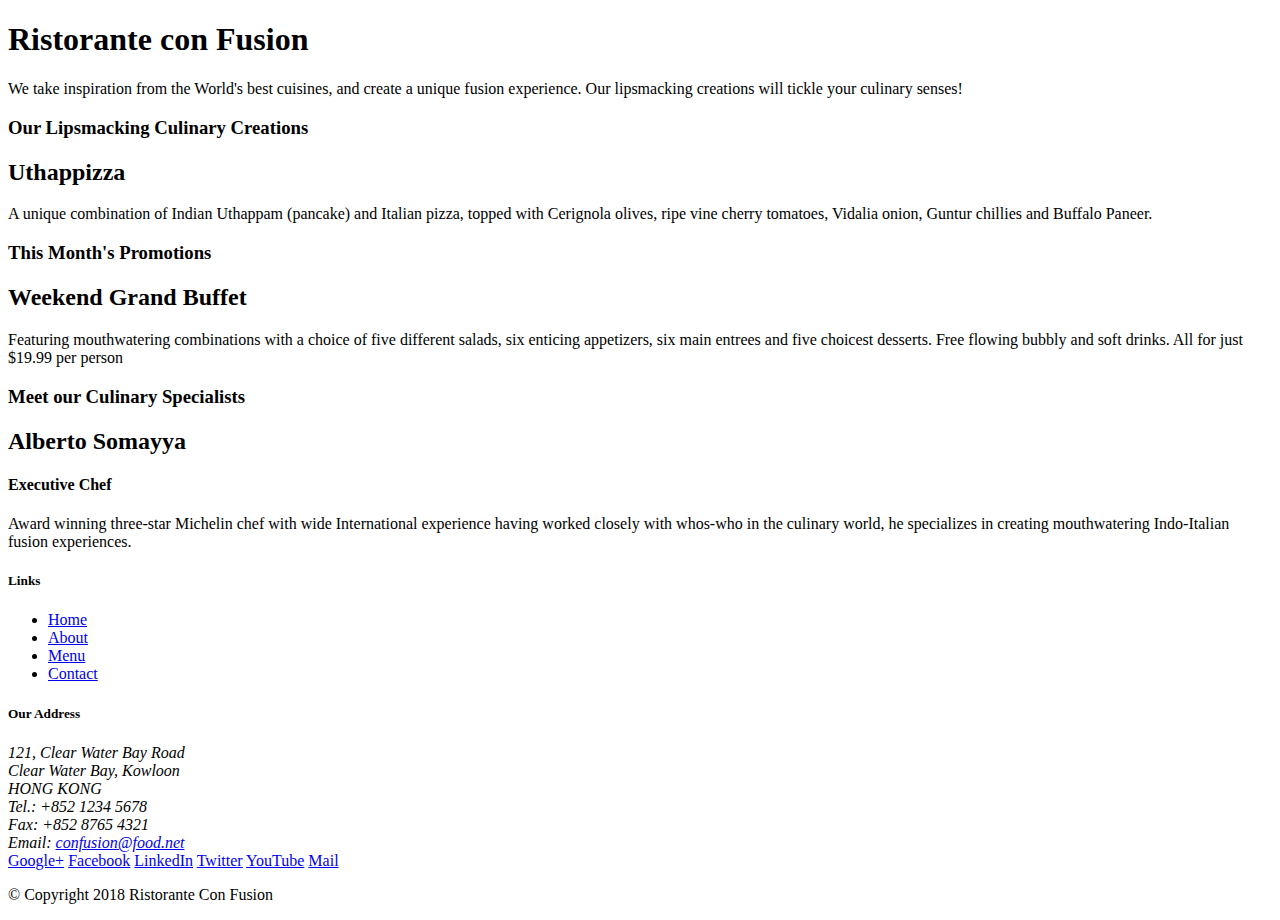
==== index.html @ 1bdc90d1 "initial setup" ====
<!DOCTYPE html>
<html lang="en">

<head>
    <title>Ristorante Con Fusion</title>
</head>

<body>

    <header>
        <div>
            <div>
                <div>
                    <h1>Ristorante con Fusion</h1>
                    <p>We take inspiration from the World's best cuisines, and create a unique fusion experience. Our lipsmacking creations will tickle your culinary senses!</p>
                </div>
                <div>
                </div>
            </div>
        </div>
    </header>

    <div>
        <div>
            <div>
                <h3>Our Lipsmacking Culinary Creations</h3>
            </div>
            <div>
                <h2>Uthappizza</h2>
                <p>A unique combination of Indian Uthappam (pancake) and Italian pizza, topped with Cerignola olives, ripe vine cherry tomatoes, Vidalia onion, Guntur chillies and Buffalo Paneer.</p>
            </div>
        </div>


        <div>
            <div>
                <h3>This Month's Promotions</h3>
            </div>
            <div>
                <h2>Weekend Grand Buffet</h2>
                <p>Featuring mouthwatering combinations with a choice of five different salads, six enticing appetizers, six main entrees and five choicest desserts. Free flowing bubbly and soft drinks. All for just $19.99 per person </p>
            </div>
        </div>

        <div>
            <div>
                <h3>Meet our Culinary Specialists</h3>
            </div>
            <div>
                <h2>Alberto Somayya</h2>
                <h4>Executive Chef</h4>
                <p>Award winning three-star Michelin chef with wide International experience having worked closely with whos-who in the culinary world, he specializes in creating mouthwatering Indo-Italian fusion experiences. </p>
            </div>
        </div>
    </div>

    <footer>
        <div>
            <div>             
                <div>
                    <h5>Links</h5>
                    <ul>
                        <li><a href="#">Home</a></li>
                        <li><a href="#">About</a></li>
                        <li><a href="#">Menu</a></li>
                        <li><a href="#">Contact</a></li>
                    </ul>
                </div>
                <div>
                    <h5>Our Address</h5>
                    <address>
		              121, Clear Water Bay Road<br>
		              Clear Water Bay, Kowloon<br>
		              HONG KONG<br>
		              Tel.: +852 1234 5678<br>
		              Fax: +852 8765 4321<br>
		              Email: <a href="mailto:confusion@food.net">confusion@food.net</a>
		           </address>
                </div>
                <div>
                    <div>
                        <a href="http://google.com/+">Google+</a>
                        <a href="http://www.facebook.com/profile.php?id=">Facebook</a>
                        <a href="http://www.linkedin.com/in/">LinkedIn</a>
                        <a href="http://twitter.com/">Twitter</a>
                        <a href="http://youtube.com/">YouTube</a>
                        <a href="mailto:">Mail</a>
                    </div>
                </div>
           </div>
           <div>             
                <div>
                    <p>© Copyright 2018 Ristorante Con Fusion</p>
                </div>
           </div>
        </div>
    </footer>

</body>

</html>
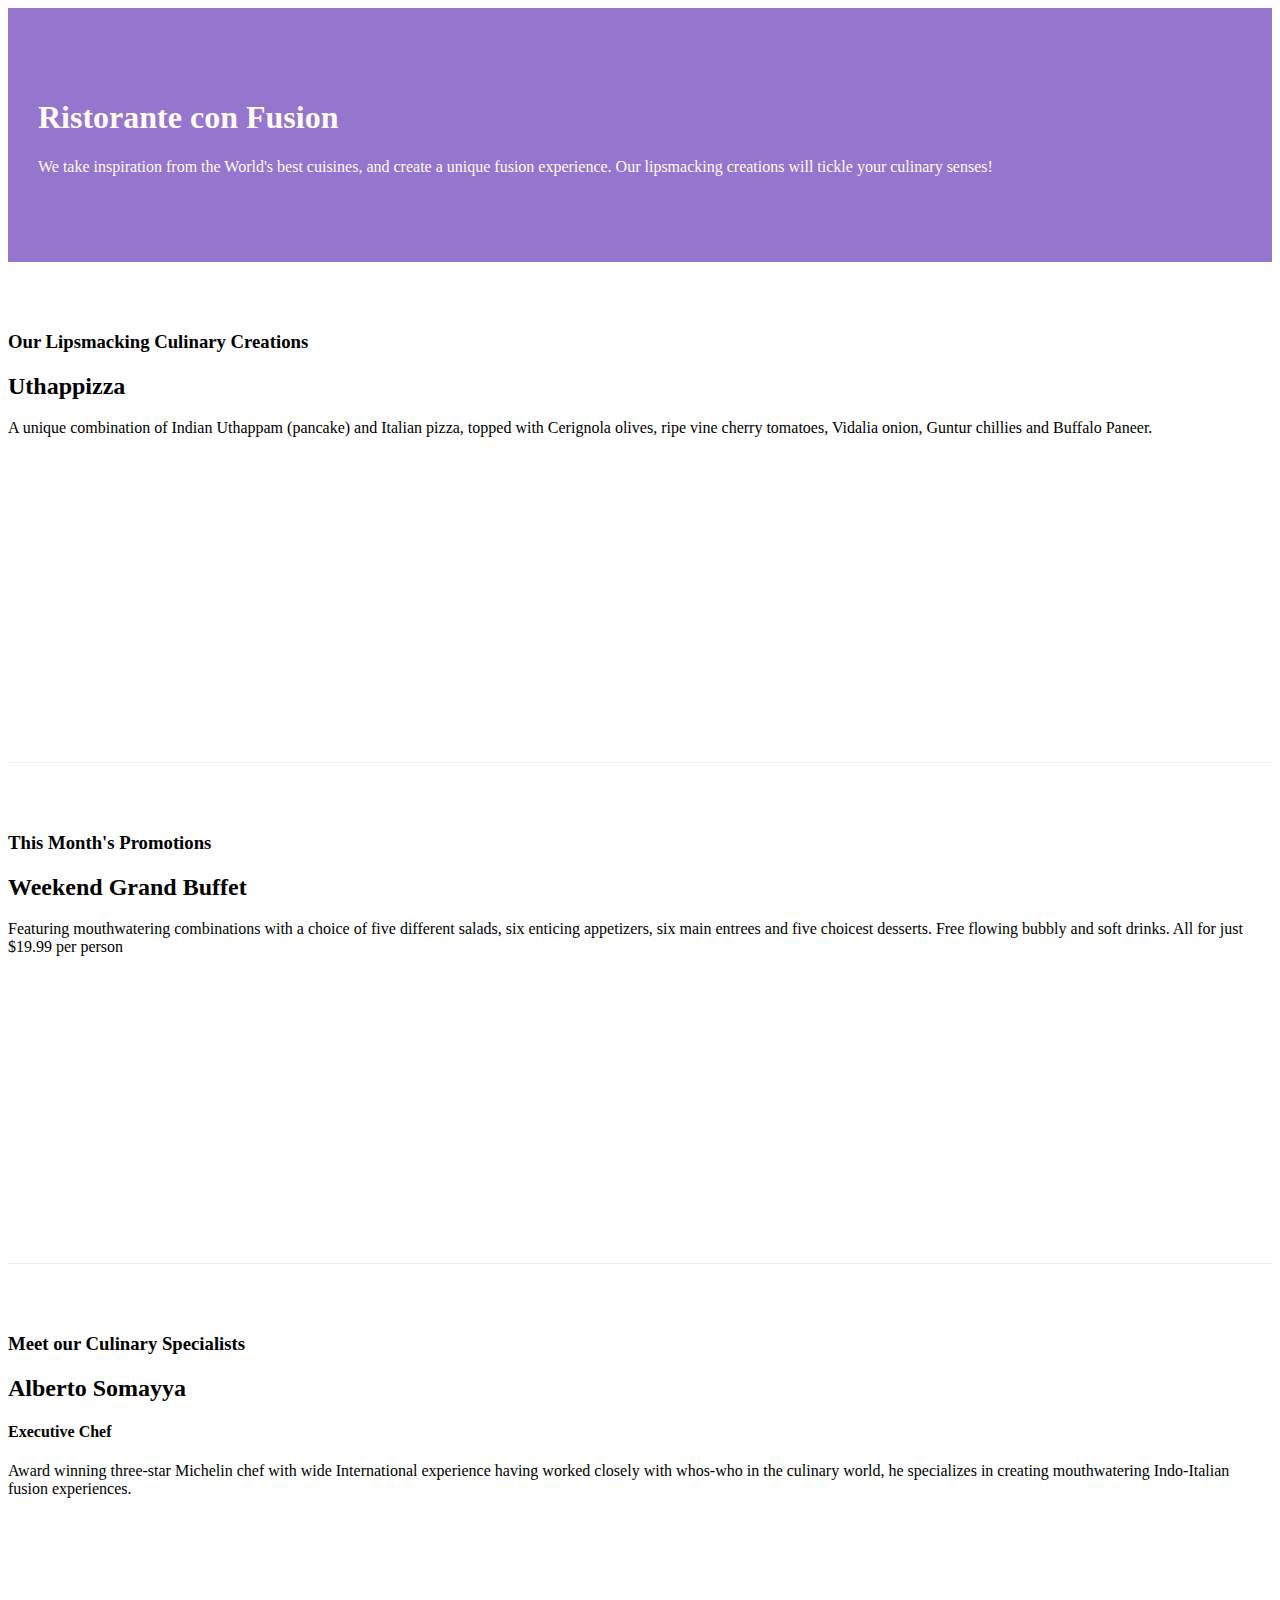
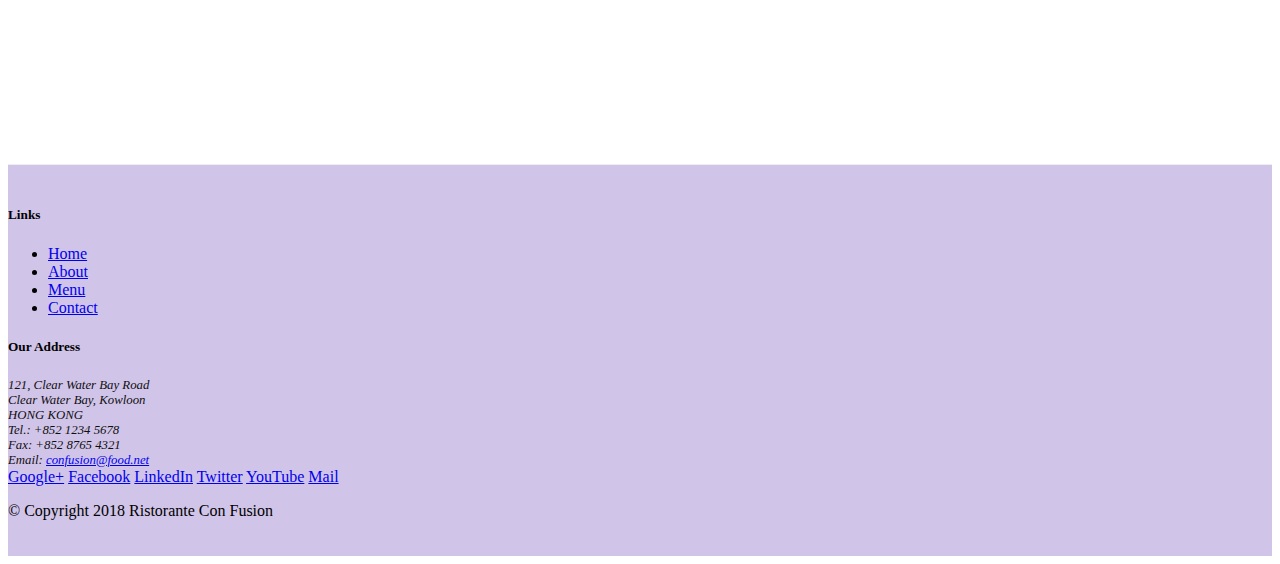
==== commit 3d1a61d7: "bootstrap grid part 2" ====
--- a/index.html
+++ b/index.html
@@ -2,51 +2,59 @@
 <html lang="en">
 
 <head>
+    <!-- Required meta tags always come first -->
+    <meta charset="utf-8">
+    <meta name="viewport" content="width=device-width, initial-scale=1, shrink-to-fit=no">
+    <meta http-equiv="x-ua-compatible" content="ie=edge">
+
+    <!-- Bootstrap CSS -->
+    <link rel="stylesheet" href="node_modules/bootstrap/dist/css/bootstrap.min.css">
+    <link rel="stylesheet" href="css/styles.css">
     <title>Ristorante Con Fusion</title>
 </head>
 
 <body>
 
-    <header>
-        <div>
-            <div>
-                <div>
+    <header class="jumbotron">
+        <div class="container">
+            <div class="row row-header align-items-center">
+                <div class="col-12 col-sm-6">
                     <h1>Ristorante con Fusion</h1>
                     <p>We take inspiration from the World's best cuisines, and create a unique fusion experience. Our lipsmacking creations will tickle your culinary senses!</p>
                 </div>
-                <div>
+                <div class="col-12 col-sm">
                 </div>
             </div>
         </div>
     </header>
 
-    <div>
-        <div>
-            <div>
+    <div class="container">
+        <div class="row row-content align-items-center">
+            <div class="col-12 col-sm-4 order-sm-last col-md-3"> 
                 <h3>Our Lipsmacking Culinary Creations</h3>
             </div>
-            <div>
+            <div class="col col-sm order-sm-first col-md">
                 <h2>Uthappizza</h2>
                 <p>A unique combination of Indian Uthappam (pancake) and Italian pizza, topped with Cerignola olives, ripe vine cherry tomatoes, Vidalia onion, Guntur chillies and Buffalo Paneer.</p>
             </div>
         </div>
 
 
-        <div>
-            <div>
+        <div class="row row-content align-items-center">
+            <div class="col-12 col-sm-4 col-md-3">
                 <h3>This Month's Promotions</h3>
             </div>
-            <div>
+            <div class="col col-sm col-md">
                 <h2>Weekend Grand Buffet</h2>
                 <p>Featuring mouthwatering combinations with a choice of five different salads, six enticing appetizers, six main entrees and five choicest desserts. Free flowing bubbly and soft drinks. All for just $19.99 per person </p>
             </div>
         </div>
 
-        <div>
-            <div>
+        <div class="row row-content">
+            <div class="col-12 col-sm-4 order-sm-last col-md-3">
                 <h3>Meet our Culinary Specialists</h3>
             </div>
-            <div>
+            <div class="col col-sm order-sm-first col-md">
                 <h2>Alberto Somayya</h2>
                 <h4>Executive Chef</h4>
                 <p>Award winning three-star Michelin chef with wide International experience having worked closely with whos-who in the culinary world, he specializes in creating mouthwatering Indo-Italian fusion experiences. </p>
@@ -54,19 +62,19 @@
         </div>
     </div>
 
-    <footer>
-        <div>
-            <div>             
-                <div>
+    <footer class="footer">
+        <div class="container">
+            <div class="row">             
+                <div class="col-4 offset-1 col-sm-2">
                     <h5>Links</h5>
-                    <ul>
+                    <ul class="list-unstyled">
                         <li><a href="#">Home</a></li>
                         <li><a href="#">About</a></li>
                         <li><a href="#">Menu</a></li>
                         <li><a href="#">Contact</a></li>
                     </ul>
                 </div>
-                <div>
+                <div class="col-7 col-sm-5">
                     <h5>Our Address</h5>
                     <address>
 		              121, Clear Water Bay Road<br>
@@ -77,8 +85,8 @@
 		              Email: <a href="mailto:confusion@food.net">confusion@food.net</a>
 		           </address>
                 </div>
-                <div>
-                    <div>
+                <div class="col-12 col-sm-4 align-self-center">
+                    <div class="text-center">
                         <a href="http://google.com/+">Google+</a>
                         <a href="http://www.facebook.com/profile.php?id=">Facebook</a>
                         <a href="http://www.linkedin.com/in/">LinkedIn</a>
@@ -88,14 +96,17 @@
                     </div>
                 </div>
            </div>
-           <div>             
-                <div>
+           <div class="row justify-content-center">             
+                <div class="col-auto">
                     <p>© Copyright 2018 Ristorante Con Fusion</p>
                 </div>
            </div>
         </div>
     </footer>
-
+<!-- jQuery first, then Popper.js, then Bootstrap JS. -->
+<script src="node_modules/jquery/dist/jquery.slim.min.js"></script>
+<script src="node_modules/popper.js/dist/umd/popper.min.js"></script>
+<script src="node_modules/bootstrap/dist/js/bootstrap.min.js"></script>
 </body>
 
 </html>--- a/css/styles.css
+++ b/css/styles.css
@@ -0,0 +1,30 @@
+.row-header{
+    margin:0px auto;
+    padding:0px;
+}
+
+.row-content {
+    margin:0px auto;
+    padding: 50px 0px 50px 0px;
+    border-bottom: 1px ridge;
+    min-height:400px;
+}
+
+.footer{
+    background-color: #D1C4E9;
+    margin:0px auto;
+    padding: 20px 0px 20px 0px;
+}
+
+.jumbotron {
+    padding:70px 30px 70px 30px;
+    margin:0px auto;
+    background: #9575CD ;
+    color:floralwhite;
+}
+
+address{
+    font-size:80%;
+    margin:0px;
+    color:#0f0f0f;
+}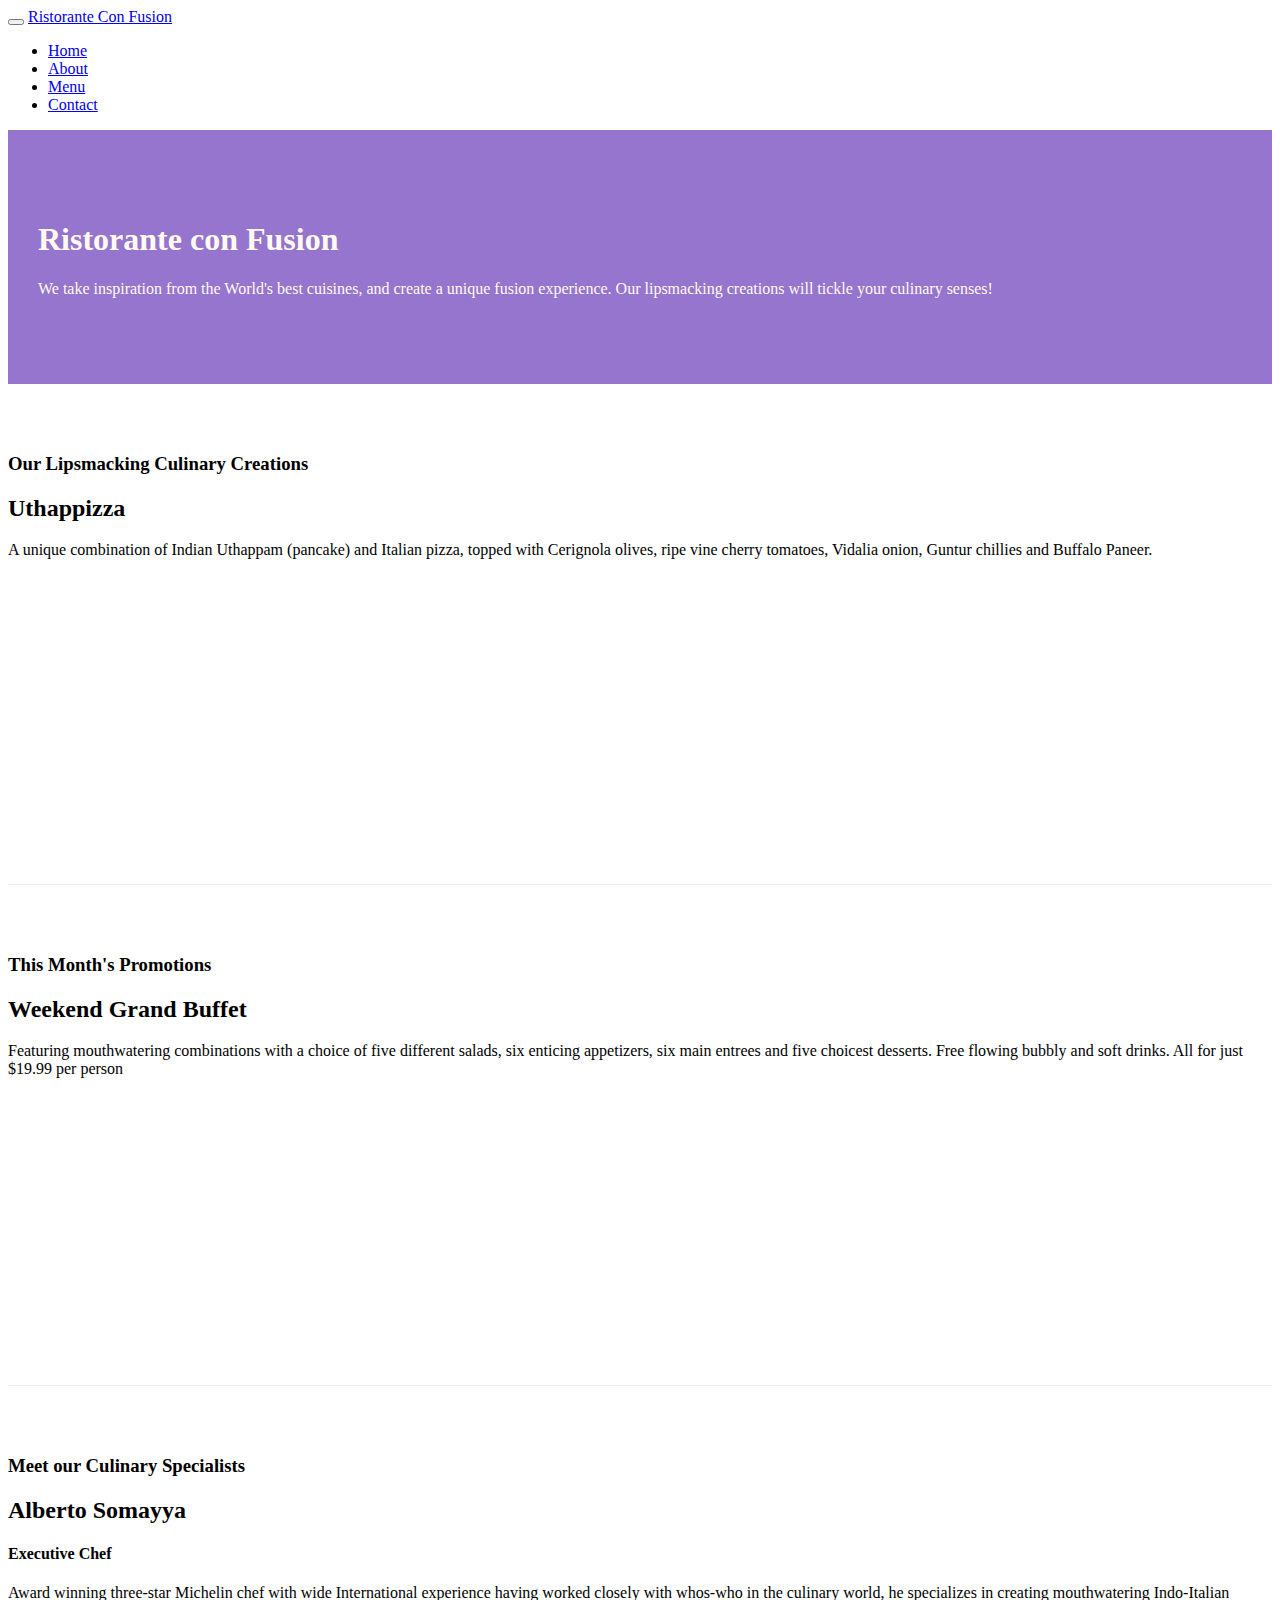
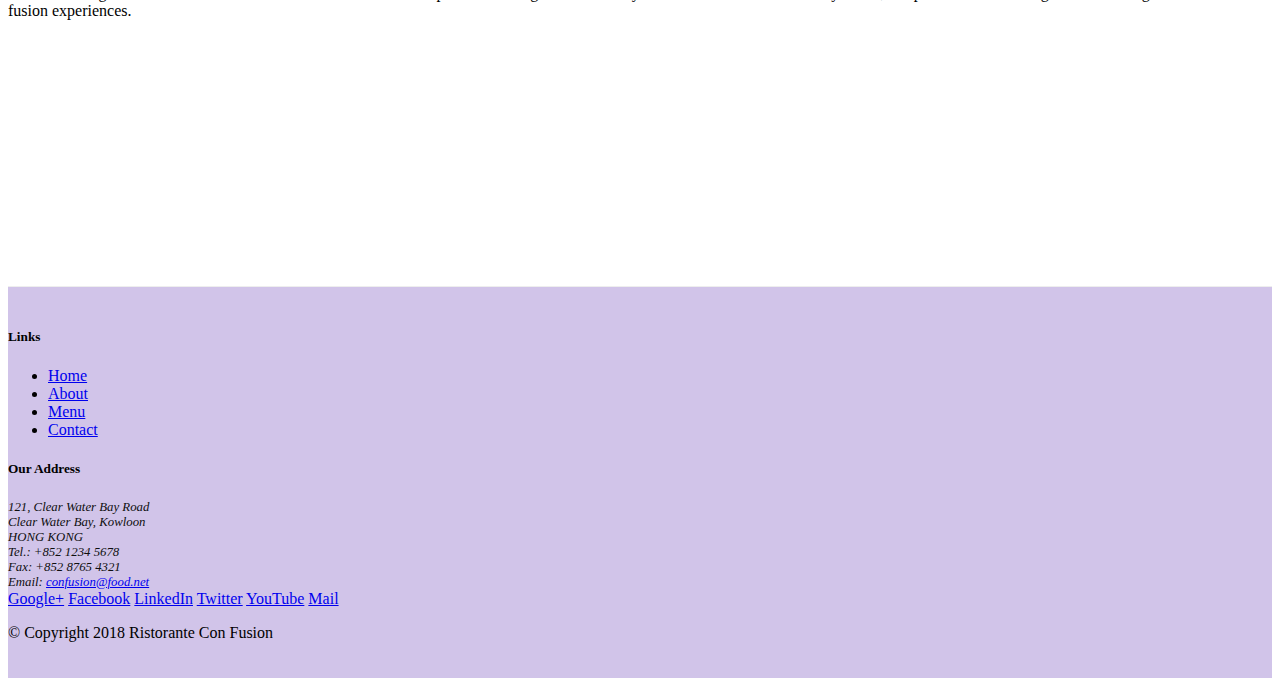
==== commit b251e392: "navbar added" ====
--- a/index.html
+++ b/index.html
@@ -14,7 +14,23 @@
 </head>
 
 <body>
-
+    <nav class="navbar navbar-dark navbar-expand-sm bg-dark fixed-top">
+        <div class="container">
+            <button class="navbar-toggler" type="button" data-toggle="collapse" data-target="#Navbar">
+                <span class="navbar-toggler-icon"></span>
+            </button>
+           <a class="navbar-brand" href="#">Ristorante Con Fusion</a>
+            <div class="collapse navbar-collapse" id="Navbar">
+                <ul class="navbar-nav mr-auto">
+                    <li class="nav-item active"><a class="nav-link" href="#">Home</a></li>
+                    <li class="nav-item"><a class="nav-link" href="./aboutus.html">About</a></li>
+                    <li class="nav-item"><a class="nav-link" href="#">Menu</a></li>
+                    <li class="nav-item"><a class="nav-link" href="#">Contact</a></li>
+                </ul>
+            </div>
+                    
+        </div>
+    </nav>
     <header class="jumbotron">
         <div class="container">
             <div class="row row-header align-items-center">
@@ -69,7 +85,7 @@
                     <h5>Links</h5>
                     <ul class="list-unstyled">
                         <li><a href="#">Home</a></li>
-                        <li><a href="#">About</a></li>
+                        <li><a href="./aboutus.html">About</a></li>
                         <li><a href="#">Menu</a></li>
                         <li><a href="#">Contact</a></li>
                     </ul>
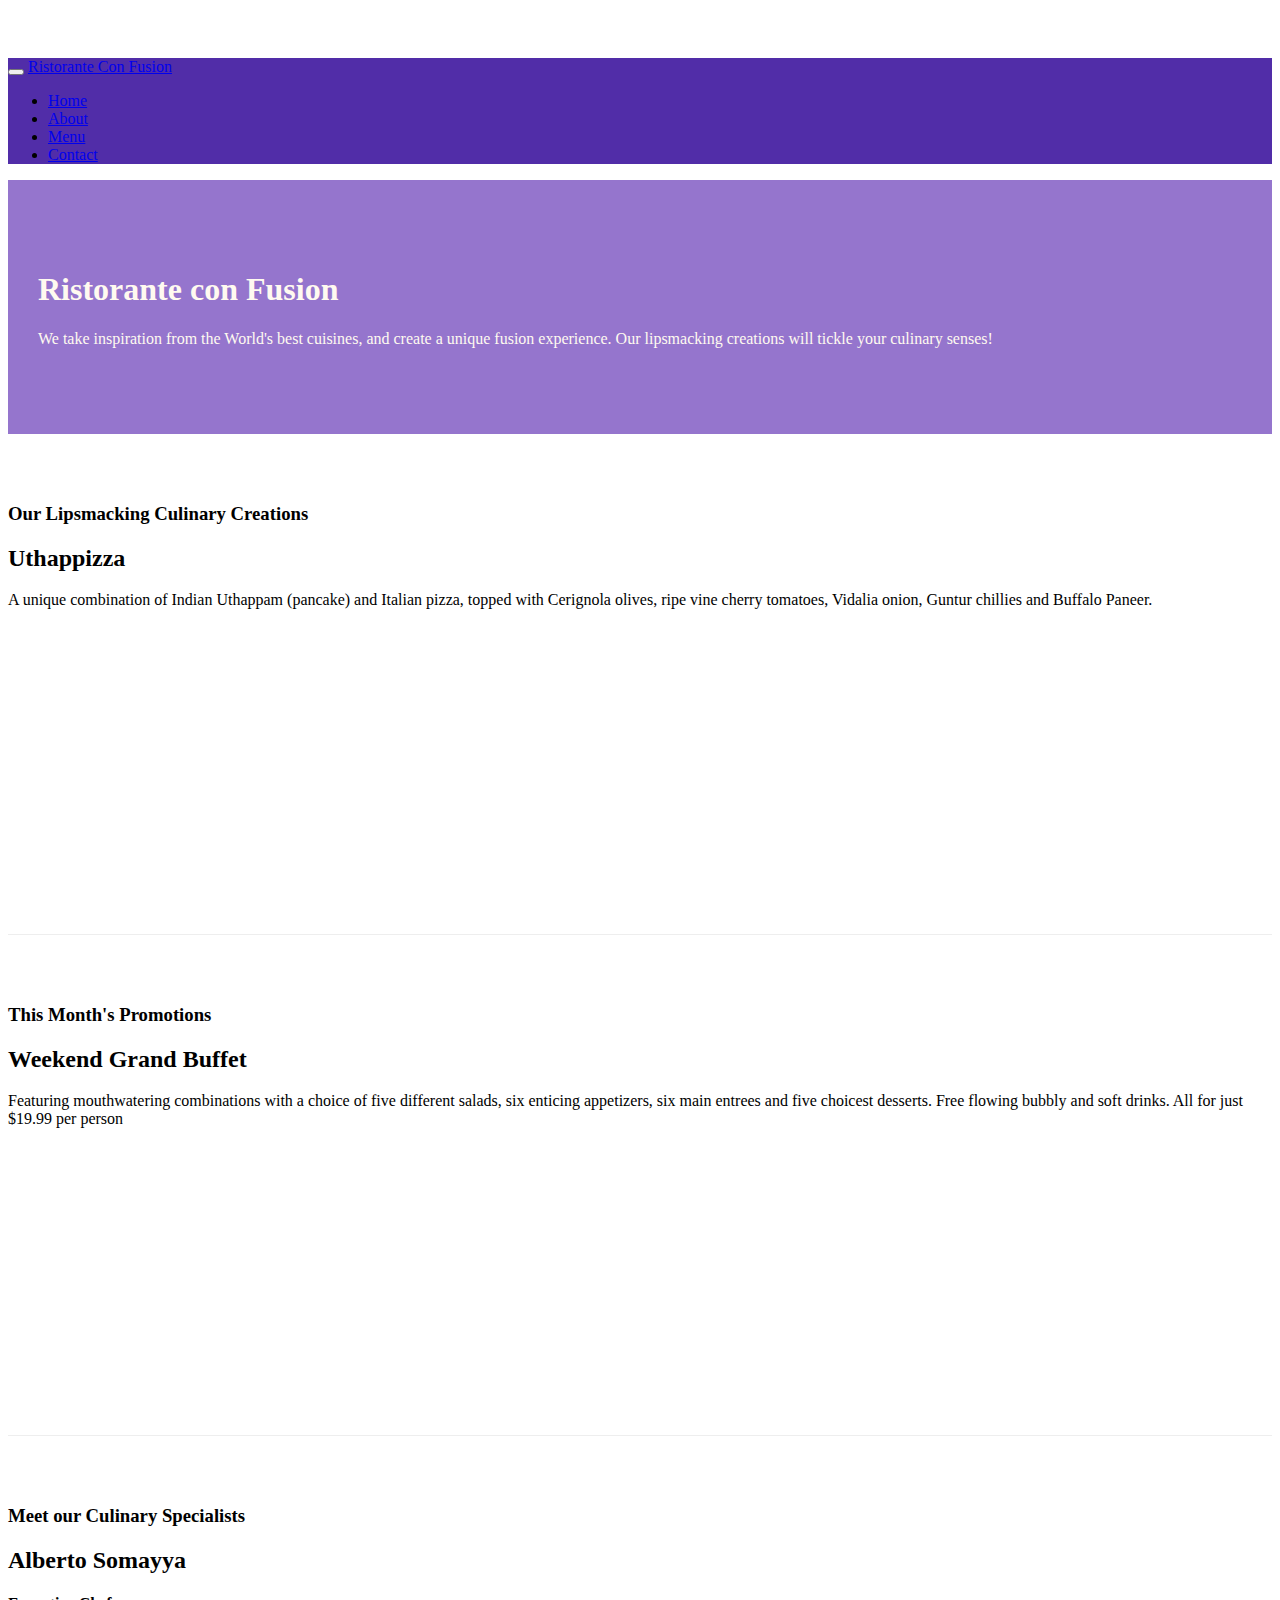
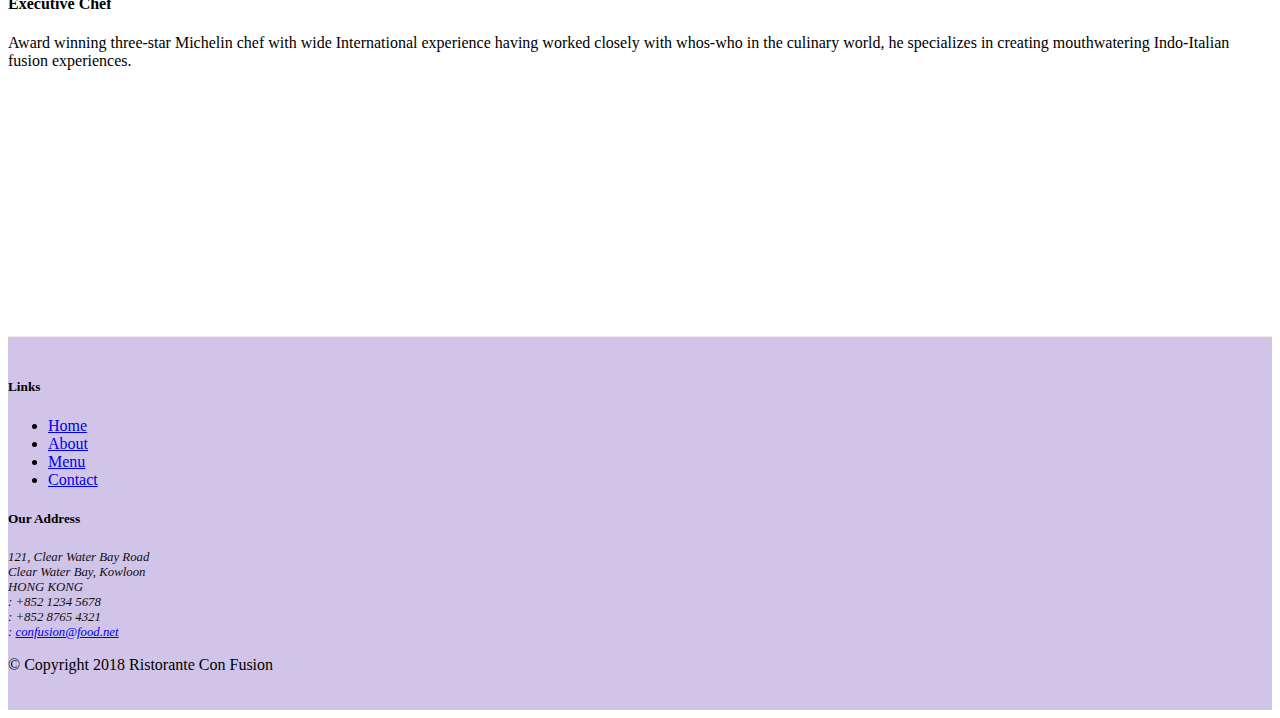
==== commit f0c3b6cc: "icon fonts" ====
--- a/index.html
+++ b/index.html
@@ -10,11 +10,13 @@
     <!-- Bootstrap CSS -->
     <link rel="stylesheet" href="node_modules/bootstrap/dist/css/bootstrap.min.css">
     <link rel="stylesheet" href="css/styles.css">
+    <link rel="stylesheet" href="node_modules/font-awesome/css/font-awesome.min.css">
+    <link rel="stylesheet" href="node_modules/bootstrap-social/bootstrap-social.css">
     <title>Ristorante Con Fusion</title>
 </head>
 
 <body>
-    <nav class="navbar navbar-dark navbar-expand-sm bg-dark fixed-top">
+    <nav class="navbar navbar-dark navbar-expand-sm fixed-top">
         <div class="container">
             <button class="navbar-toggler" type="button" data-toggle="collapse" data-target="#Navbar">
                 <span class="navbar-toggler-icon"></span>
@@ -22,10 +24,10 @@
            <a class="navbar-brand" href="#">Ristorante Con Fusion</a>
             <div class="collapse navbar-collapse" id="Navbar">
                 <ul class="navbar-nav mr-auto">
-                    <li class="nav-item active"><a class="nav-link" href="#">Home</a></li>
-                    <li class="nav-item"><a class="nav-link" href="./aboutus.html">About</a></li>
-                    <li class="nav-item"><a class="nav-link" href="#">Menu</a></li>
-                    <li class="nav-item"><a class="nav-link" href="#">Contact</a></li>
+                    <li class="nav-item active"><a class="nav-link" href="#"><span class="fa fa-home fa-lg"></span> Home</a></li>
+                    <li class="nav-item"><a class="nav-link" href="./aboutus.html"><span class="fa fa-info fa-lg"></span> About</a></li>
+                    <li class="nav-item"><a class="nav-link" href="#"><span class="fa fa-list fa-lg"></span> Menu</a></li>
+                    <li class="nav-item"><a class="nav-link" href="#"><span class="fa fa-address-card fa-lg"></span> Contact</a></li>
                 </ul>
             </div>
                     
@@ -96,19 +98,19 @@
 		              121, Clear Water Bay Road<br>
 		              Clear Water Bay, Kowloon<br>
 		              HONG KONG<br>
-		              Tel.: +852 1234 5678<br>
-		              Fax: +852 8765 4321<br>
-		              Email: <a href="mailto:confusion@food.net">confusion@food.net</a>
+		              <i class="fa fa-phone"></i>: +852 1234 5678<br>
+		              <i class="fa fa-fax"></i>: +852 8765 4321<br>
+		              <i class="fa fa-envelope"></i>: <a href="mailto:confusion@food.net">confusion@food.net</a>
 		           </address>
                 </div>
                 <div class="col-12 col-sm-4 align-self-center">
                     <div class="text-center">
-                        <a href="http://google.com/+">Google+</a>
-                        <a href="http://www.facebook.com/profile.php?id=">Facebook</a>
-                        <a href="http://www.linkedin.com/in/">LinkedIn</a>
-                        <a href="http://twitter.com/">Twitter</a>
-                        <a href="http://youtube.com/">YouTube</a>
-                        <a href="mailto:">Mail</a>
+                        <a class="btn btn-social-icon btn-google" href="http://google.com/+"><span class="fa fa-google fa-lg"></span></a>
+                        <a class="btn btn-social-icon btn-facebook" href="http://www.facebook.com/profile.php?id="><span class="fa fa-facebook fa-lg"></span></a>
+                        <a class="btn btn-social-icon btn-linkedin" href="http://www.linkedin.com/in/"><span class="fa fa-linkedin fa-lg"></span></a>
+                        <a class="btn btn-social-icon btn-twitter" href="http://twitter.com/"><span class="fa fa-twitter fa-lg"></span></a>
+                        <a class="btn btn-social-icon btn-google" href="http://youtube.com/"><span class="fa fa-youtube fa-lg"></span></a>
+                        <a class="btn btn-social-icon btn-social-icon" href="mailto:"><span class="fa fa-envelope fa-lg"></span></a>
                     </div>
                 </div>
            </div>
--- a/css/styles.css
+++ b/css/styles.css
@@ -27,4 +27,12 @@
     font-size:80%;
     margin:0px;
     color:#0f0f0f;
+}
+body{
+    padding:50px 0px 0px 0px;
+    z-index:0;
+}
+
+.navbar-dark {
+     background-color: #512DA8;
 }